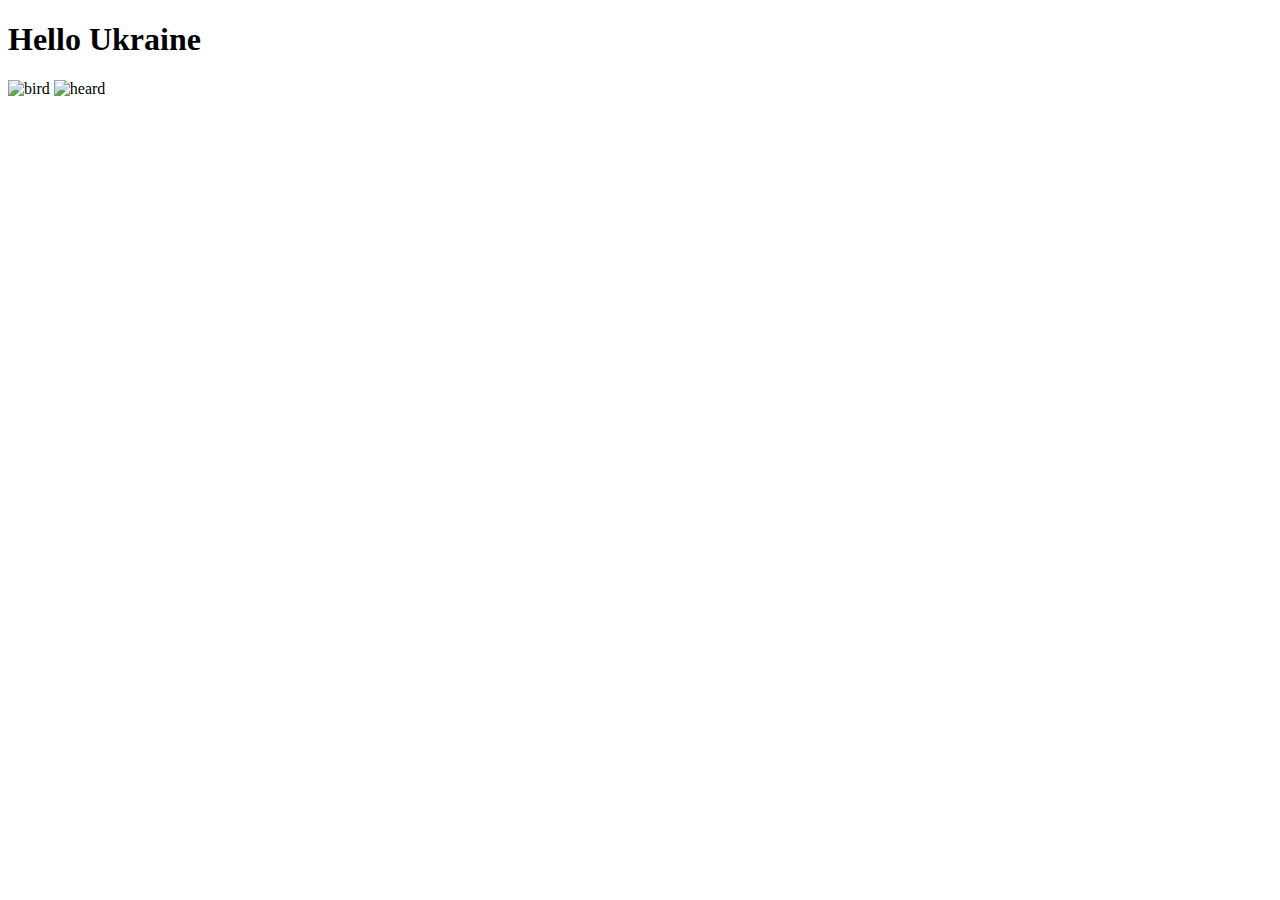
==== gallery.html @ 71388b9b "first step" ====
<!DOCTYPE html>
<html lang="en">
<head>
    <meta charset="UTF-8">
    <meta http-equiv="X-UA-Compatible" content="IE=edge">
    <meta name="viewport" content="width=device-width, initial-scale=1.0">
    <title>Document</title>
</head>
<body>
    <header>
        <h1>Hello Ukraine</h1>
        <img src="https://www.kairoscanada.org/wp-content/uploads/2022/02/peace4ukraine-blog-scaled.jpg" alt="bird" width="100px" height="70px">
        <img src="https://cdn.pixabay.com/photo/2022/03/06/10/29/heart-7051323_1280.jpg" alt="heard" width="100px" height="70px">
    </header>
</body>
</html>
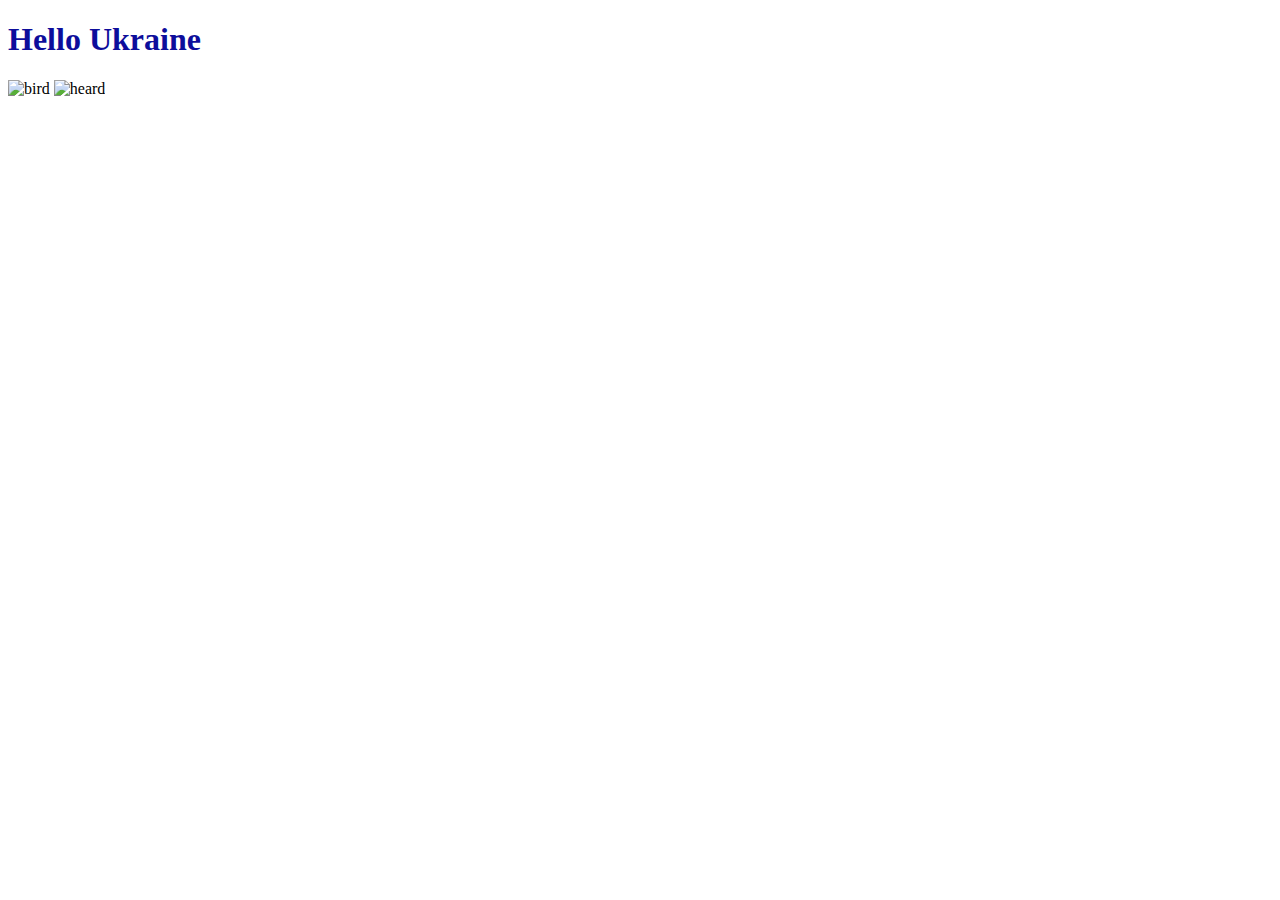
==== commit 3cac90d6: "edded style" ====
--- a/gallery.html
+++ b/gallery.html
@@ -5,6 +5,7 @@
     <meta http-equiv="X-UA-Compatible" content="IE=edge">
     <meta name="viewport" content="width=device-width, initial-scale=1.0">
     <title>Document</title>
+    <link rel="stylesheet" href="style.css">
 </head>
 <body>
     <header>
--- a/style.css
+++ b/style.css
@@ -0,0 +1,3 @@
+h1 {
+    color: rgb(13, 13, 155);
+}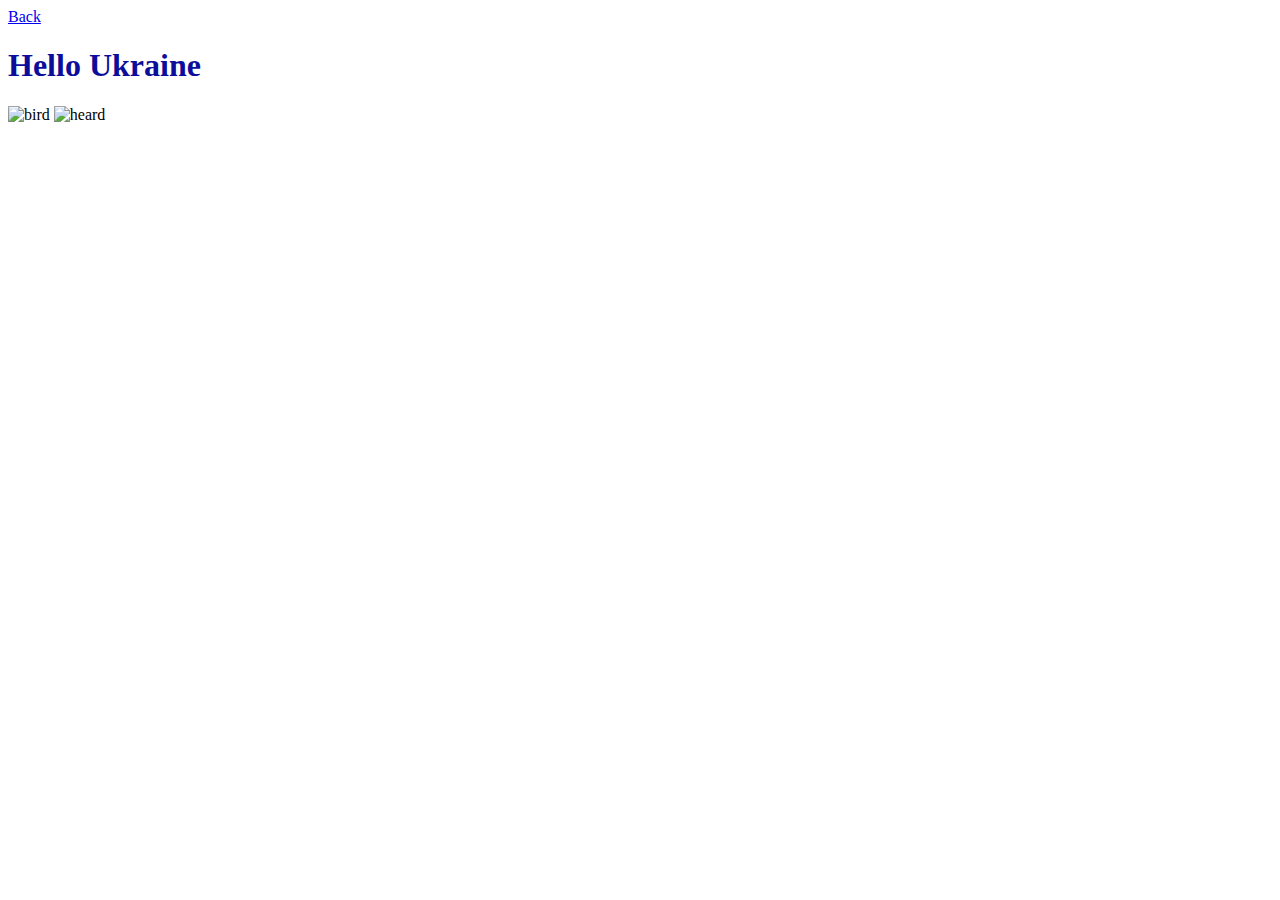
==== commit 06376e94: "transition link" ====
--- a/gallery.html
+++ b/gallery.html
@@ -9,7 +9,8 @@
 </head>
 <body>
     <header>
-        <h1>Hello Ukraine</h1>
+        <a href="./index.html">Back</a>
+        <h1>Hello Ukraine</h1>        
         <img src="https://www.kairoscanada.org/wp-content/uploads/2022/02/peace4ukraine-blog-scaled.jpg" alt="bird" width="100px" height="70px">
         <img src="https://cdn.pixabay.com/photo/2022/03/06/10/29/heart-7051323_1280.jpg" alt="heard" width="100px" height="70px">
     </header>
